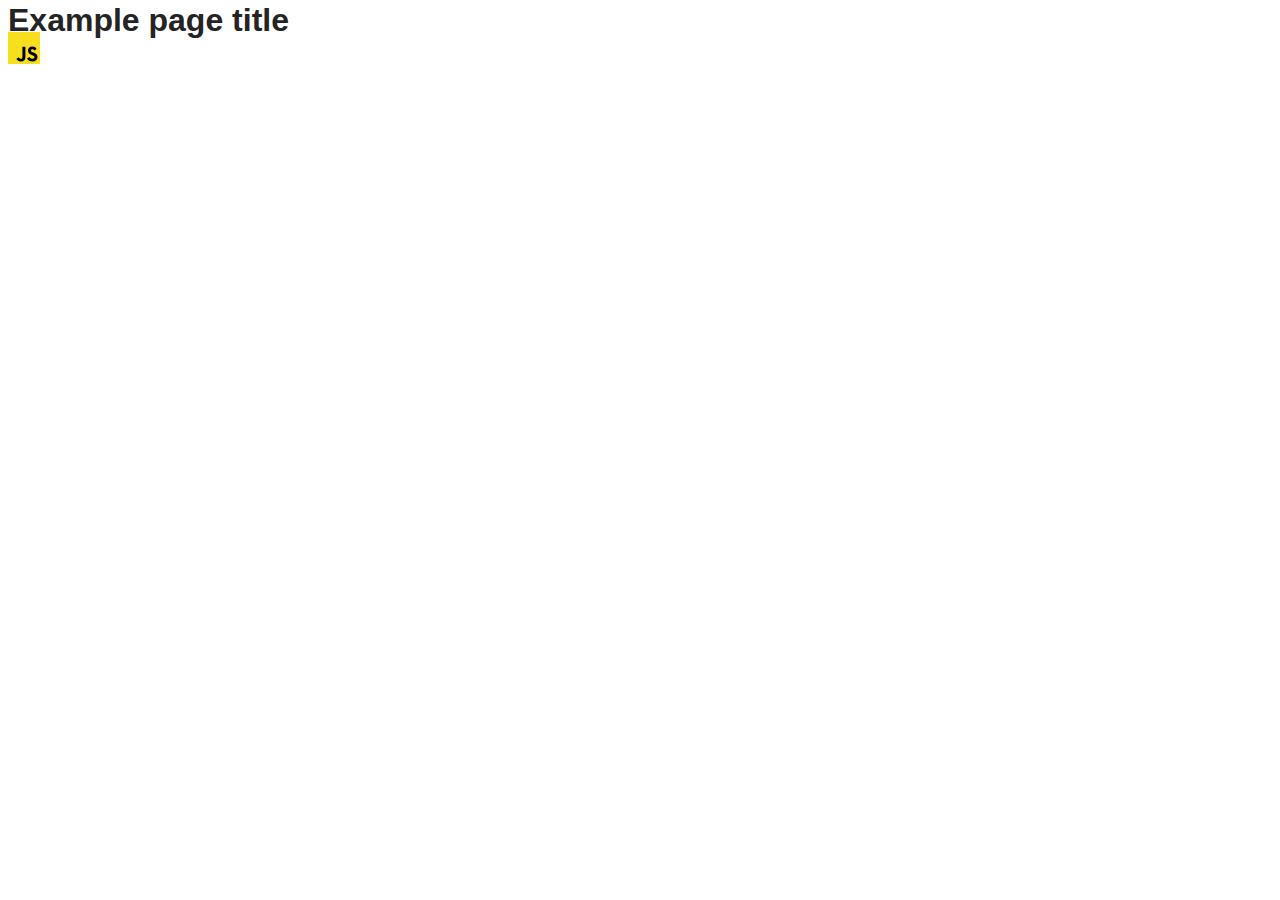
==== src/index.html @ 015e9563 "Initial commit" ====
<!DOCTYPE html>
<html lang="en">
  <head>
    <meta charset="UTF-8" />
    <link rel="icon" type="image/svg+xml" href="/favicon.svg" />
    <meta name="viewport" content="width=device-width, initial-scale=1.0" />
    <title>Vanilla App Template</title>
    <link rel="stylesheet" href="./css/styles.css" />
  </head>
  <body>
    <load ="partials/header.html" />

    <section>
      <h1>Example page title</h1>
      <!-- Path to images as from index.html file -->
      <img src="./img/javascript.svg" alt="" />
    </section>

    <!-- Loads the specified .html file -->
    <load ="partials/vite-promo.html" />

    <script type="module" src="./main.js"></script>
  </body>
</html>
---- src/css/styles.css ----
/**
  |============================
  | include css partials with
  | default @import url()
  |============================
*/
@import url('./reset.css');
@import url('./vite-promo.css');
@import url('./header.css');

:root {
  font-family: Inter, Avenir, Helvetica, Arial, sans-serif;
  font-size: 16px;
  line-height: 24px;
  font-weight: 400;

  color: #242424;
  background-color: rgba(255, 255, 255, 0.87);

  font-synthesis: none;
  text-rendering: optimizeLegibility;
  -webkit-font-smoothing: antialiased;
  -moz-osx-font-smoothing: grayscale;
  -webkit-text-size-adjust: 100%;
}
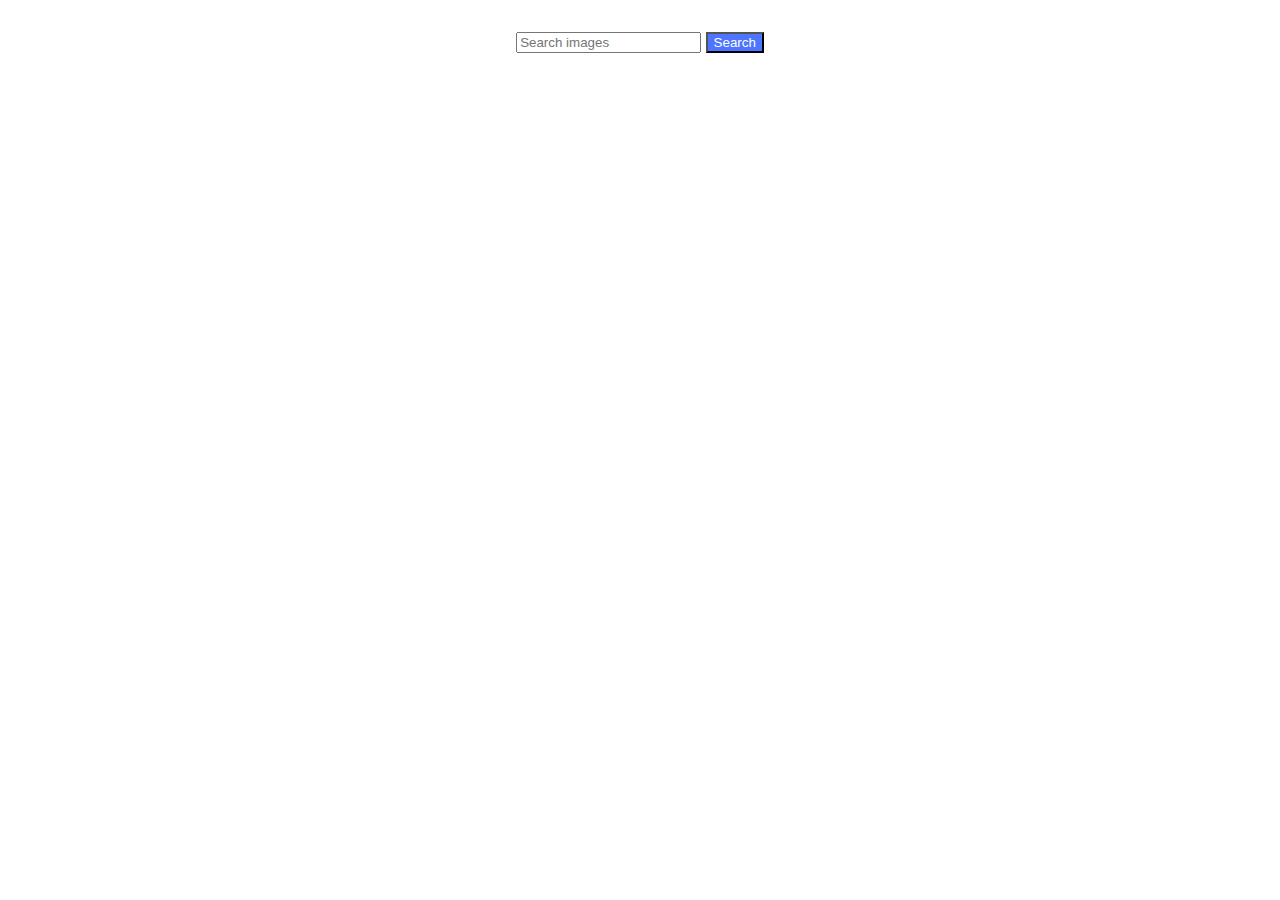
==== commit 625f9017: "1" ====
--- a/src/index.html
+++ b/src/index.html
@@ -2,23 +2,26 @@
 <html lang="en">
   <head>
     <meta charset="UTF-8" />
-    <link rel="icon" type="image/svg+xml" href="/favicon.svg" />
     <meta name="viewport" content="width=device-width, initial-scale=1.0" />
-    <title>Vanilla App Template</title>
+    <title>Search images</title>
     <link rel="stylesheet" href="./css/styles.css" />
   </head>
   <body>
-    <load ="partials/header.html" />
-
-    <section>
-      <h1>Example page title</h1>
-      <!-- Path to images as from index.html file -->
-      <img src="./img/javascript.svg" alt="" />
-    </section>
-
-    <!-- Loads the specified .html file -->
-    <load ="partials/vite-promo.html" />
-
-    <script type="module" src="./main.js"></script>
+    <div class="container">
+      <form id="search-form">
+        <input
+          type="text"
+          id="search-input"
+          name="query"
+          placeholder="Search images"
+        />
+        <button class="button" type="submit">Search</button>
+      </form>
+    </div>
+    <div class="loading"></div>
+    <ul class="gallery"></ul>
+    <script src="./js/pixabay-api.js" type="module"></script>
+    <script src="./js/render-functions.js" type="module"></script>
+    <script src="./main.js" type="module"></script>
   </body>
 </html>
--- a/src/css/styles.css
+++ b/src/css/styles.css
@@ -23,3 +23,56 @@
   -moz-osx-font-smoothing: grayscale;
   -webkit-text-size-adjust: 100%;
 }
+
+
+.container {
+  text-align: center;
+  margin: 30px;
+}
+
+.gallery {
+  display: flex;
+  flex-wrap: wrap;
+  gap: 20px;
+}
+
+.gal-list {
+  flex-basis: calc((100% - 72px) / 4);
+}
+
+.gal-link {
+  display: flex;
+  flex-direction: row;
+  font-size: 16px;
+
+}
+
+button {
+  color: #fff;
+  background-color: #4e75ff;
+}
+
+.loader {
+  margin-left: 700px;
+  width: 48px;
+  height: 48px;
+  border: 5px solid #110e0e;
+  border-bottom-color: grey;
+  border-radius: 50%;
+  display: inline-block;
+  box-sizing: border-box;
+  animation: rotation 1s linear infinite;
+}
+
+@keyframes rotation {
+  0% {
+    transform: rotate(0deg);
+  }
+
+  100% {
+    transform: rotate(360deg);
+  }
+}
+
+
+
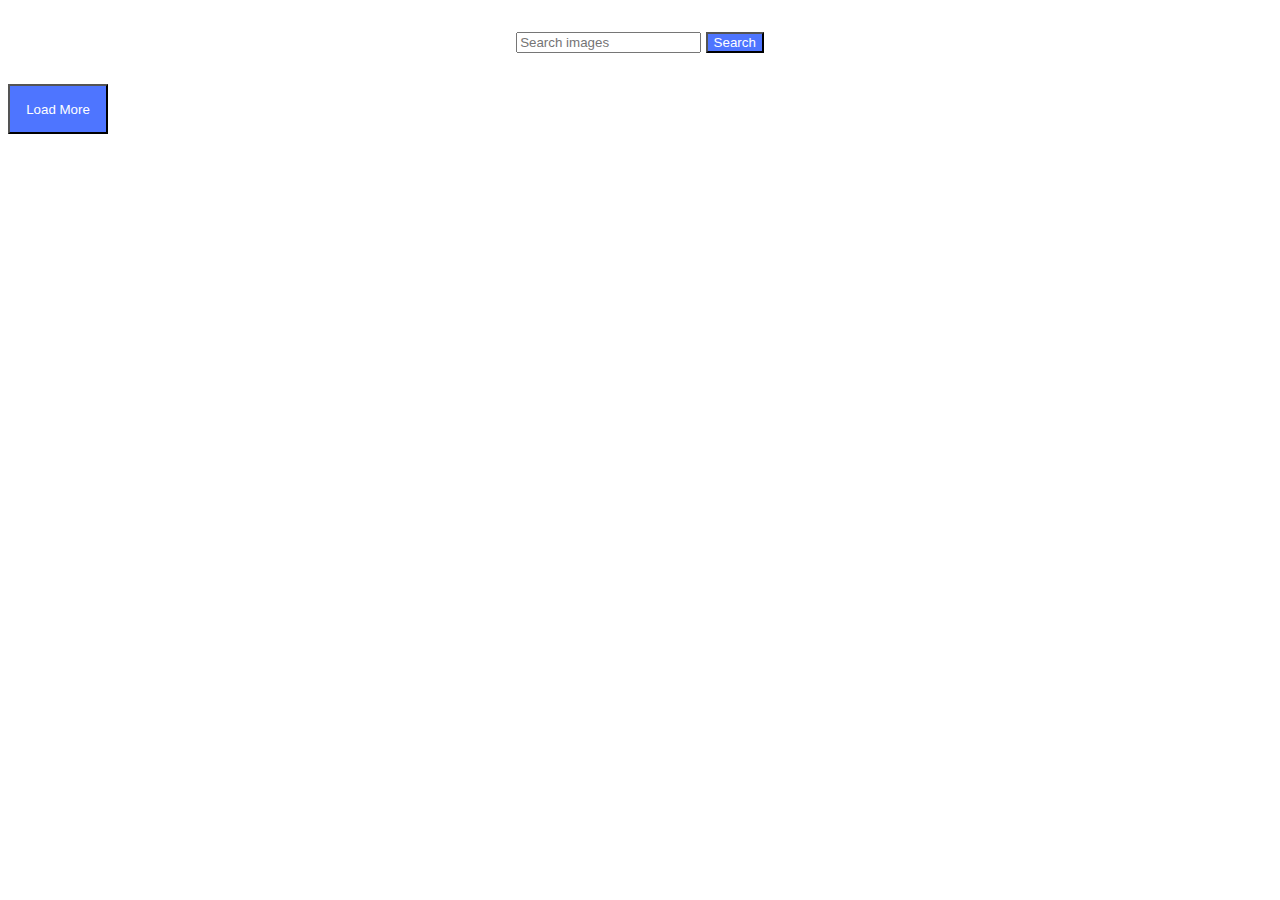
==== commit 48e15f29: "2.0" ====
--- a/src/index.html
+++ b/src/index.html
@@ -20,8 +20,9 @@
     </div>
     <div class="loading"></div>
     <ul class="gallery"></ul>
-    <script src="./js/pixabay-api.js" type="module"></script>
-    <script src="./js/render-functions.js" type="module"></script>
+    <span class="load-more"
+      ><button class="btn-load-more">Load More</button></span
+    >
     <script src="./main.js" type="module"></script>
   </body>
 </html>
--- a/src/css/styles.css
+++ b/src/css/styles.css
@@ -73,6 +73,10 @@
     transform: rotate(360deg);
   }
 }
+.btn-load-more {
+  width: 100px;
+  height: 50px;
+}
 
 
 
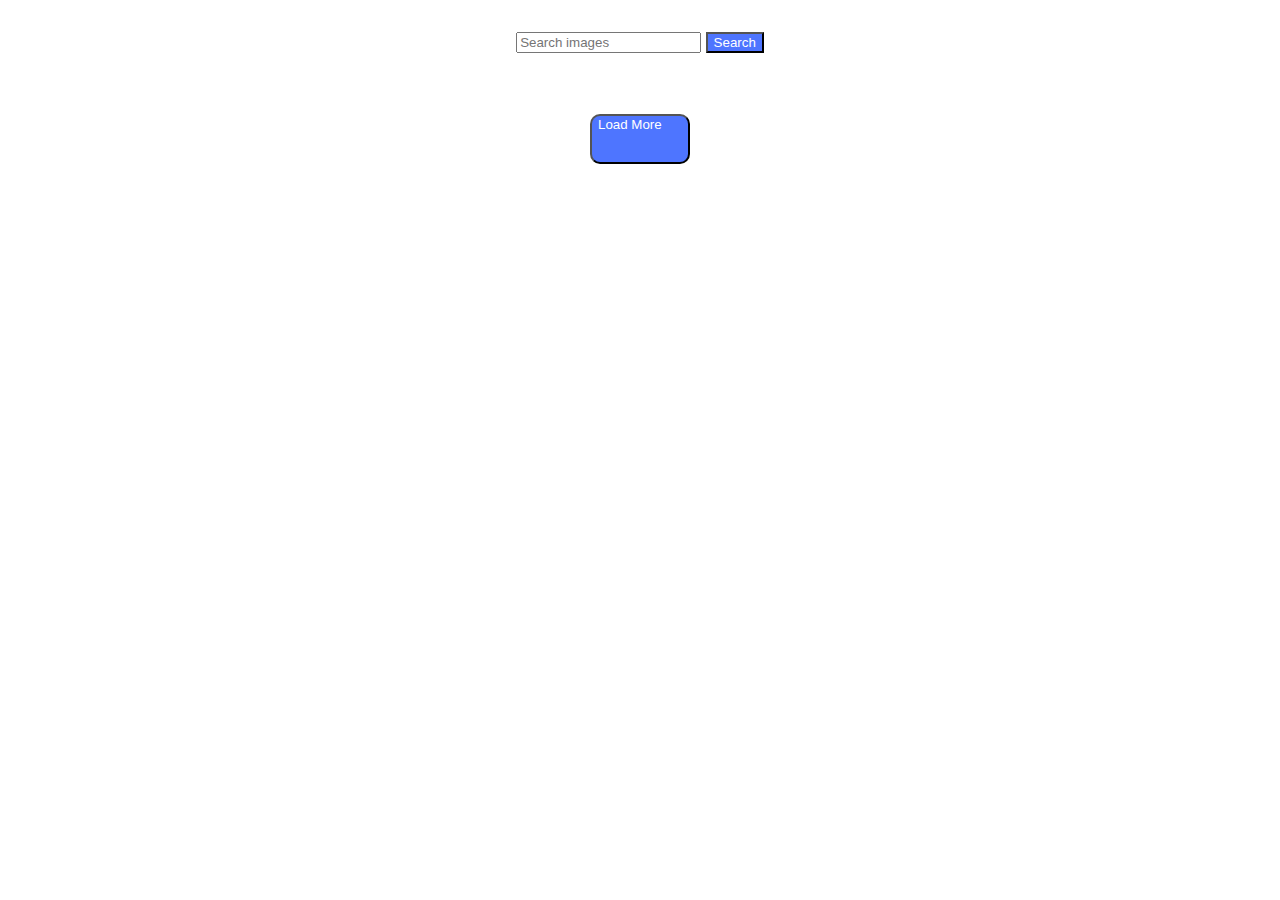
==== commit 89dba4b3: "All done 2." ====
--- a/src/index.html
+++ b/src/index.html
@@ -18,8 +18,8 @@
         <button class="button" type="submit">Search</button>
       </form>
     </div>
+    <ul class="gallery"></ul>
     <div class="loading"></div>
-    <ul class="gallery"></ul>
     <span class="load-more"
       ><button class="btn-load-more">Load More</button></span
     >
--- a/src/css/styles.css
+++ b/src/css/styles.css
@@ -76,7 +76,17 @@
 .btn-load-more {
   width: 100px;
   height: 50px;
+  display: flex;
+  margin-top: 30px;
+  margin-bottom: 30px;
+  border-radius: 10px;
+  margin-left: auto;
+  margin-right: auto;
+}
+.hidden {
+  display: none;
+};
+.btn-load-more:hover {
+  background-color: #45a049;
 }
 
-
-
